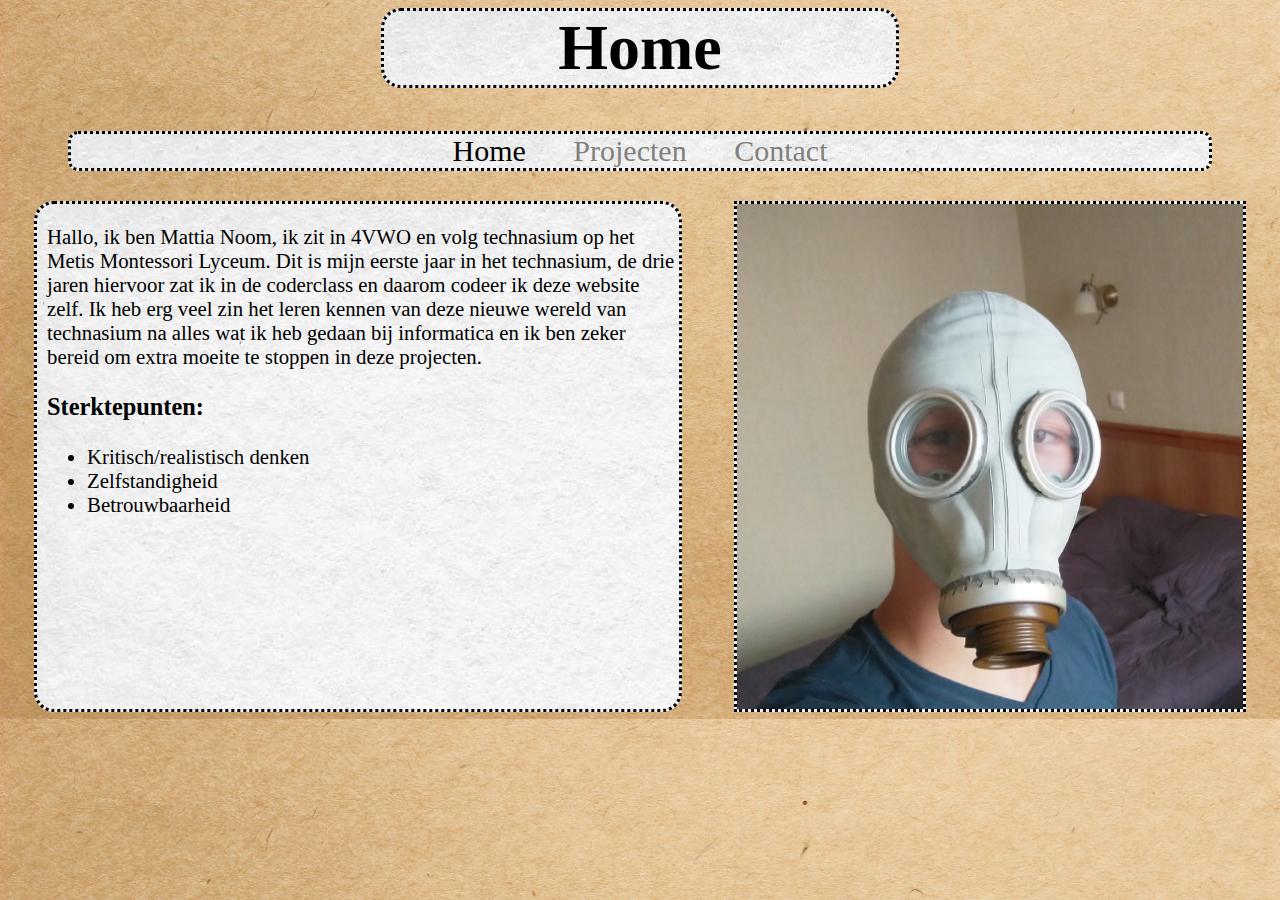
==== index.html @ 568079c2 "adding everything lol" ====
<html>
  <head>
    <link rel="icon" href="https://upload.wikimedia.org/wikipedia/commons/thumb/6/69/How_to_use_icon.svg/1200px-How_to_use_icon.svg.png">
    <link rel="stylesheet" href="style.css">
    <title>Home</title>
  </head>
  <body>
    <header>
      <h1 class="title">Home</h1>
    </header>
    <ul style="padding-left:0px" class="nav">
      <li style="display:inline">Home</li>
      <li style="display:inline"><a href="projecten.html">Projecten</a></li>
      <li style="display:inline"><a href="contact.html">Contact</a></li>
    </ul>
    <section>
      <div class="two-col">
        <div class="col1">
          <p>Hallo, ik ben Mattia Noom, ik zit in 4VWO en volg technasium op het Metis Montessori Lyceum.
          Dit is mijn eerste jaar in het technasium, de drie jaren hiervoor zat ik in de coderclass en daarom codeer ik deze website zelf.
          Ik heb erg veel zin het leren kennen van deze nieuwe wereld van technasium na alles wat ik heb gedaan bij informatica en ik ben zeker bereid om extra
          moeite te stoppen in deze projecten.</p>
          <h3>Sterktepunten:</h3>
          <ul>
            <li>Kritisch/realistisch denken</li>
            <li>Zelfstandigheid</li>
            <li>Betrouwbaarheid</li>
          </ul>
        </div>
        <div class="col2">
          <img src="maskpicture.jpg" width="100%">
        </div>
      </div>
    </section>
  </body>
</html>
---- style.css ----
ul.nav {
  padding-left: 0px;
  background-image: url(paper.jpg);
  text-align: center;
  font-size: 30px;
  width: 90%;
  margin-left: auto;
  margin-right: auto;
  border-style: dotted;
  border-radius: 10px;
}
ul.nav > li {
  display: inline-block;
  padding: 10px 20px;
}
ul.nav > li:hover {
  background-image: url(paper.jpg);
  outline-style: dotted;
  outline-color: black;
}
ul.nav > li > a {
  color: grey;
  text-decoration: none;
  font-size: 30px;
}
.title {
  font-size: 400%;
  text-align: center;
  width: 40%;
  background-image: url(paper.jpg);
  border-style: dotted;
  border-radius: 20px;
  margin-left: auto;
  margin-right: auto;
  width: 8em;
}
body {
  background-image: url(wood.jpg);
  background-color: #cccccc;
  background-size: 100%;
}
.two-col {
  display: flex;
  flex-direction: row;
  justify-content: space-around;
}
.col1 {
  background-image: url(paper.jpg);
  width: 50%;
  border-style: dotted;
  border-radius: 20px;
  font-size: 130%;
  padding-left: 10px;
}
.col2 {
  background-image: url(paper.jpg);
  width: 40%;
  border-style: dotted;
}

.textblock {
  background-image: url(paper.jpg);
  width: 95%;
  border-style: dotted;
  border-radius: 20px;
  font-size: 130%;
  padding-left: 10px;
  margin-left: auto;
  margin-right: auto;
  height: 70%;
}
.textinblock {
    margin: 0;
    position: absolute;
    top: 50%;
    left: 50%;
    -ms-transform: translate(-50%, -50%);
    transform: translate(-50%, -50%);
    text-align: center;
}
.contactgegevenscontainer {
  background-image: url(paper.jpg);
  width: 20%;
  border-style: dotted;
  border-radius: 20px;
  font-size: 130%;
  padding-left: 10px;
  margin-left: auto;
  margin-right: auto;
}
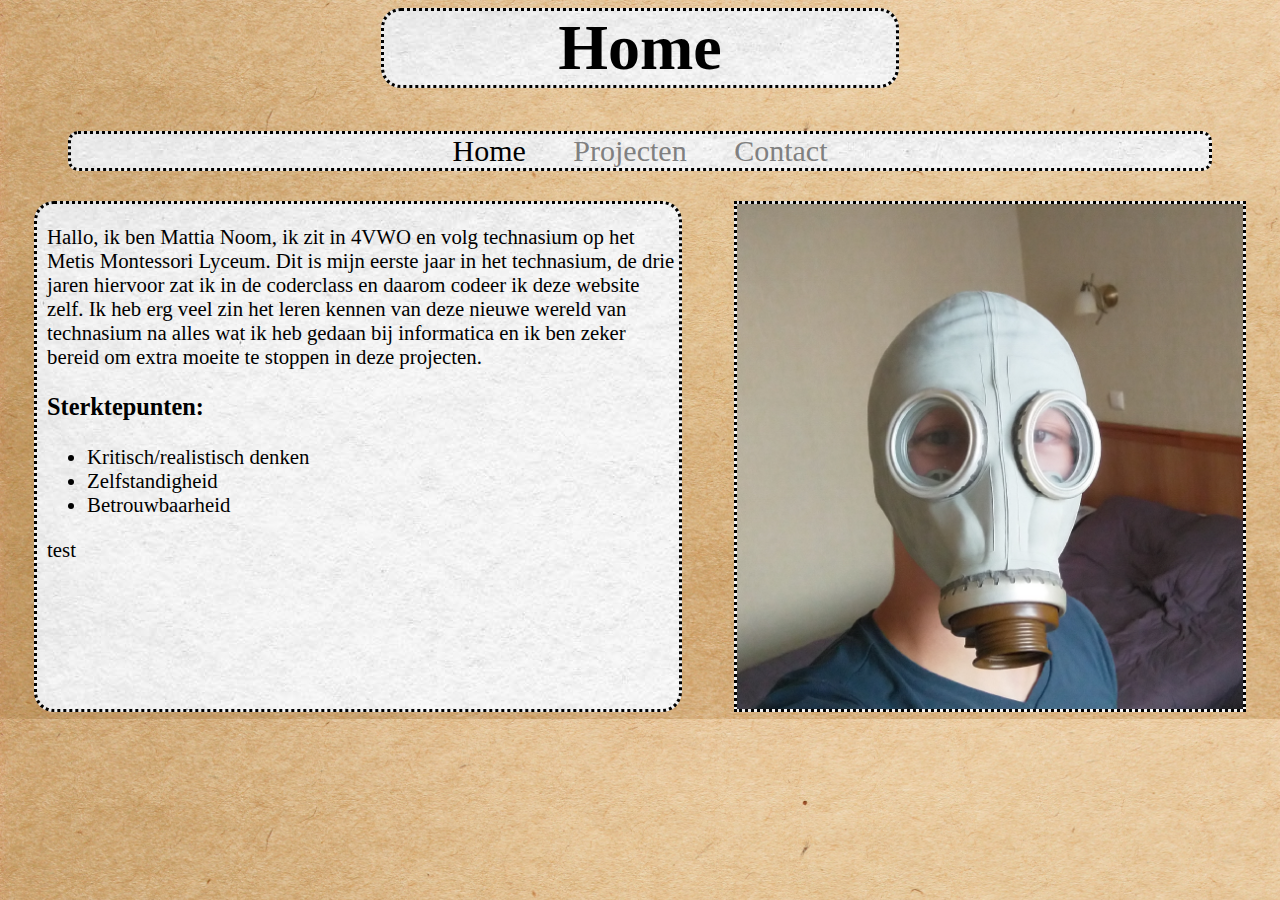
==== commit f6f4937c: "test" ====
--- a/index.html
+++ b/index.html
@@ -26,6 +26,7 @@
             <li>Zelfstandigheid</li>
             <li>Betrouwbaarheid</li>
           </ul>
+          test
         </div>
         <div class="col2">
           <img src="maskpicture.jpg" width="100%">
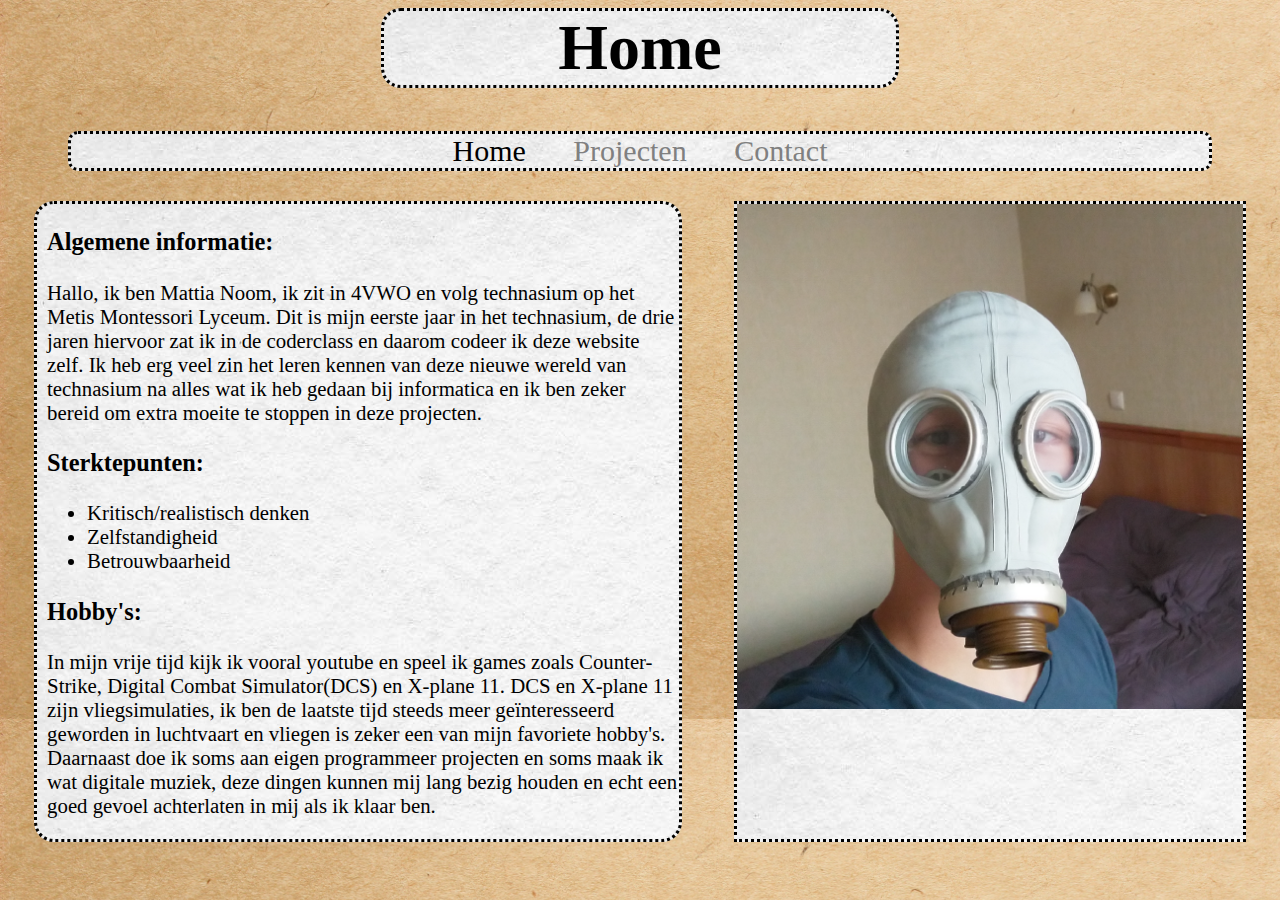
==== commit 5e6737dc: "Meer tekst in de homepagina" ====
--- a/index.html
+++ b/index.html
@@ -16,6 +16,7 @@
     <section>
       <div class="two-col">
         <div class="col1">
+          <h3>Algemene informatie:</h3>
           <p>Hallo, ik ben Mattia Noom, ik zit in 4VWO en volg technasium op het Metis Montessori Lyceum.
           Dit is mijn eerste jaar in het technasium, de drie jaren hiervoor zat ik in de coderclass en daarom codeer ik deze website zelf.
           Ik heb erg veel zin het leren kennen van deze nieuwe wereld van technasium na alles wat ik heb gedaan bij informatica en ik ben zeker bereid om extra
@@ -26,7 +27,11 @@
             <li>Zelfstandigheid</li>
             <li>Betrouwbaarheid</li>
           </ul>
-          test
+          <h3>Hobby's:</h3>
+          <p>In mijn vrije tijd kijk ik vooral youtube en speel ik games zoals Counter-Strike, Digital Combat Simulator(DCS) en X-plane 11.
+          DCS en X-plane 11 zijn vliegsimulaties, ik ben de laatste tijd steeds meer geïnteresseerd geworden in luchtvaart en vliegen is zeker een van mijn
+          favoriete hobby's. Daarnaast doe ik soms aan eigen programmeer projecten en soms maak ik wat digitale muziek, deze dingen kunnen mij lang bezig houden
+          en echt een goed gevoel achterlaten in mij als ik klaar ben.</p>
         </div>
         <div class="col2">
           <img src="maskpicture.jpg" width="100%">
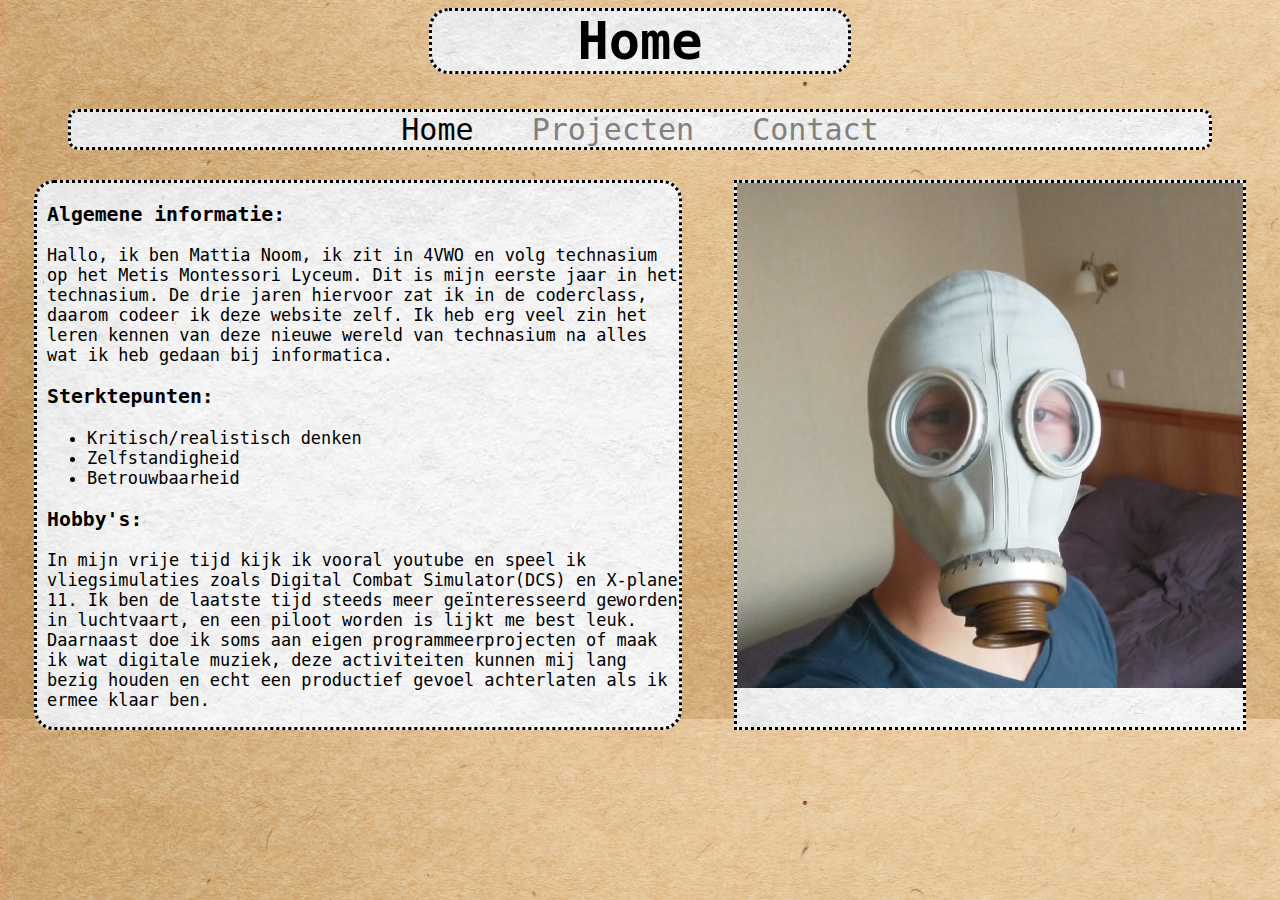
==== commit aedb7edd: "diets" ====
--- a/index.html
+++ b/index.html
@@ -18,9 +18,8 @@
         <div class="col1">
           <h3>Algemene informatie:</h3>
           <p>Hallo, ik ben Mattia Noom, ik zit in 4VWO en volg technasium op het Metis Montessori Lyceum.
-          Dit is mijn eerste jaar in het technasium, de drie jaren hiervoor zat ik in de coderclass en daarom codeer ik deze website zelf.
-          Ik heb erg veel zin het leren kennen van deze nieuwe wereld van technasium na alles wat ik heb gedaan bij informatica en ik ben zeker bereid om extra
-          moeite te stoppen in deze projecten.</p>
+          Dit is mijn eerste jaar in het technasium. De drie jaren hiervoor zat ik in de coderclass, daarom codeer ik deze website zelf.
+          Ik heb erg veel zin het leren kennen van deze nieuwe wereld van technasium na alles wat ik heb gedaan bij informatica. </p>
           <h3>Sterktepunten:</h3>
           <ul>
             <li>Kritisch/realistisch denken</li>
@@ -28,10 +27,10 @@
             <li>Betrouwbaarheid</li>
           </ul>
           <h3>Hobby's:</h3>
-          <p>In mijn vrije tijd kijk ik vooral youtube en speel ik games zoals Counter-Strike, Digital Combat Simulator(DCS) en X-plane 11.
-          DCS en X-plane 11 zijn vliegsimulaties, ik ben de laatste tijd steeds meer geïnteresseerd geworden in luchtvaart en vliegen is zeker een van mijn
-          favoriete hobby's. Daarnaast doe ik soms aan eigen programmeer projecten en soms maak ik wat digitale muziek, deze dingen kunnen mij lang bezig houden
-          en echt een goed gevoel achterlaten in mij als ik klaar ben.</p>
+          <p>In mijn vrije tijd kijk ik vooral youtube en speel ik vliegsimulaties zoals Digital Combat Simulator(DCS) en X-plane 11.
+          Ik ben de laatste tijd steeds meer geïnteresseerd geworden in luchtvaart, en een piloot worden is lijkt me best leuk.
+          Daarnaast doe ik soms aan eigen programmeerprojecten of maak ik wat digitale muziek, deze activiteiten kunnen mij lang bezig houden
+          en echt een productief gevoel achterlaten als ik ermee klaar ben.</p>
         </div>
         <div class="col2">
           <img src="maskpicture.jpg" width="100%">
--- a/style.css
+++ b/style.css
@@ -38,6 +38,7 @@
   background-image: url(wood.jpg);
   background-color: #cccccc;
   background-size: 100%;
+  font-family: monospace;
 }
 .two-col {
   display: flex;
@@ -60,14 +61,16 @@
 
 .textblock {
   background-image: url(paper.jpg);
-  width: 95%;
+  width: 20%;
   border-style: dotted;
   border-radius: 20px;
   font-size: 130%;
   padding-left: 10px;
+  padding-right: 10px;
   margin-left: auto;
   margin-right: auto;
-  height: 70%;
+  text-align: center;
+  height: 80%
 }
 .textinblock {
     margin: 0;
